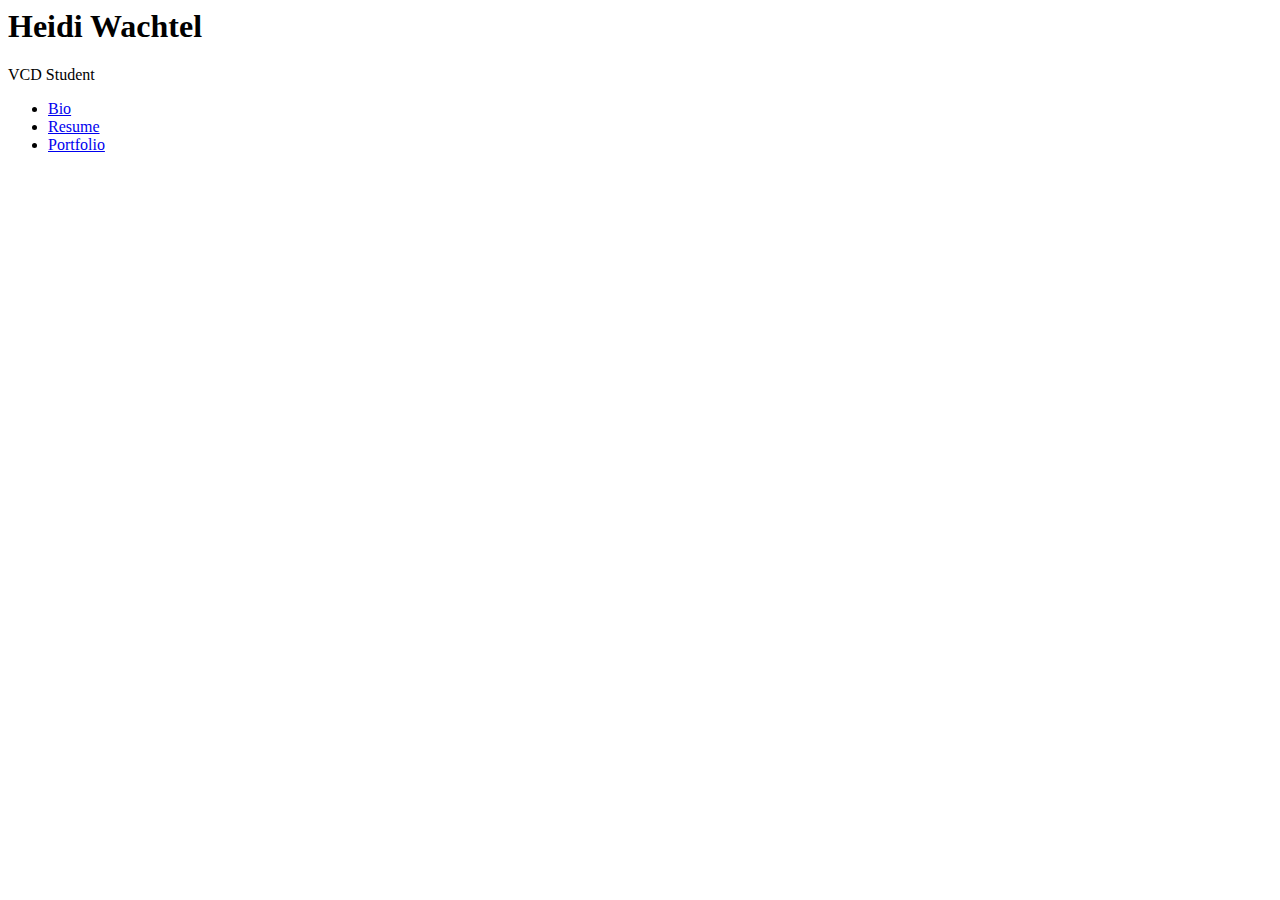
==== index.html @ 930e5cf6 "links added" ====
<html>
<head>
	<title>Heidi Wachtel</title>

	<style type="text/css">

	</style>

</head>
<body>

	<h1>Heidi Wachtel</h1>

	<p>VCD Student</p>

	<ul>
		<li><a href="bio.html.html">Bio</a></li>
		<li><a href="resume.html.html">Resume</a></li>
		<li><a href="portfolio.html.html">Portfolio</a></li>
	</ul>
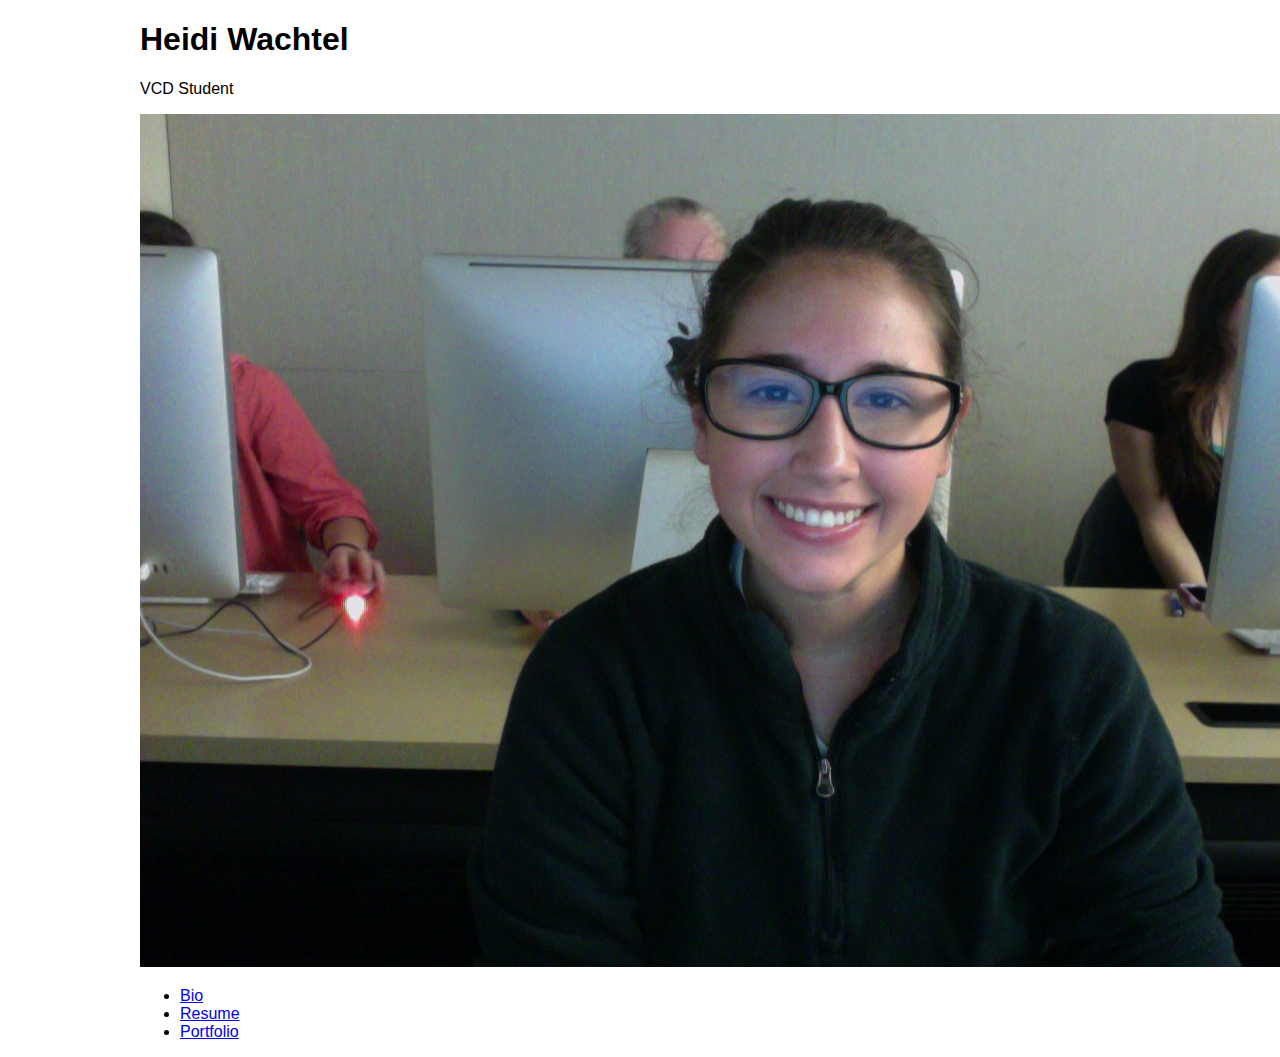
==== commit f5840f85: "css folder added" ====
--- a/index.html
+++ b/index.html
@@ -1,20 +1,36 @@
-<html>
+<!doctype html>
+<html lang="en">
 <head>
-	<title>Heidi Wachtel</title>
+  <meta charset="UTF-8" />
+  <title>Heidi Wachtel</title>
+	
+ <link rel="icon" href="favicon.ico">	
+ 
+  <link rel="stylesheet" href="css/normalize.css">
+  <link rel="stylesheet" href="css/grid.css">				
+  <link rel="stylesheet" href="css/styles.css">	
 
-	<style type="text/css">
+  <link href='http://fonts.googleapis.com/css?family=Lobster' rel='stylesheet' type='text/css'>
 
-	</style>
-
+	
 </head>
 <body>
-
-	<h1>Heidi Wachtel</h1>
+	
+	<div class="container">
+		
+			<h1>Heidi Wachtel</h1>
 
 	<p>VCD Student</p>
+	<img src="/img/me.jpg">
 
 	<ul>
 		<li><a href="bio.html.html">Bio</a></li>
 		<li><a href="resume.html.html">Resume</a></li>
 		<li><a href="portfolio.html.html">Portfolio</a></li>
-	</ul>+	</ul>	
+
+	</div>
+	
+  
+</body>
+</html>
--- a/css/grid.css
+++ b/css/grid.css
@@ -0,0 +1,48 @@
+/*
+ Width: 1000px
+ # Columns : 12 
+ Column width: 65px
+ Gutter : 20px 
+
+ */
+.grid_1 { width: 65px; }
+.grid_2 { width: 150px; }
+.grid_3 { width: 235px; }
+.grid_4 { width: 320px; }
+.grid_5 { width: 405px; }
+.grid_6 { width: 490px; }
+.grid_7 { width: 575px; }
+.grid_8 { width: 660px; }
+.grid_9 { width: 745px; }
+.grid_10 { width: 830px; }
+.grid_11 { width: 915px; }
+.grid_12 { width: 1000px; }
+
+.grid_1,
+.grid_2,
+.grid_3,
+.grid_4,
+.grid_5,
+.grid_6,
+.grid_7,
+.grid_8,
+.grid_9,
+.grid_10,
+.grid_11,
+.grid_12 {
+	margin: 0 20px 10px 0;
+	float: left;
+	display: block;
+}
+
+.alpha{margin-left:0px;}
+.omega{margin-right:0px;}
+
+.container{
+	width: 1000px; 
+	margin: auto;
+}
+
+
+
+.clear{clear:both;display:block;overflow:hidden;visibility:hidden;width:0;height:0}.clearfix:after{clear:both;content:' ';display:block;font-size:0;line-height:0;visibility:hidden;width:0;height:0}* html .clearfix,*:first-child+html .clearfix{zoom:1}--- a/css/styles.css
+++ b/css/styles.css
@@ -0,0 +1,3 @@
+body{
+	background:;
+}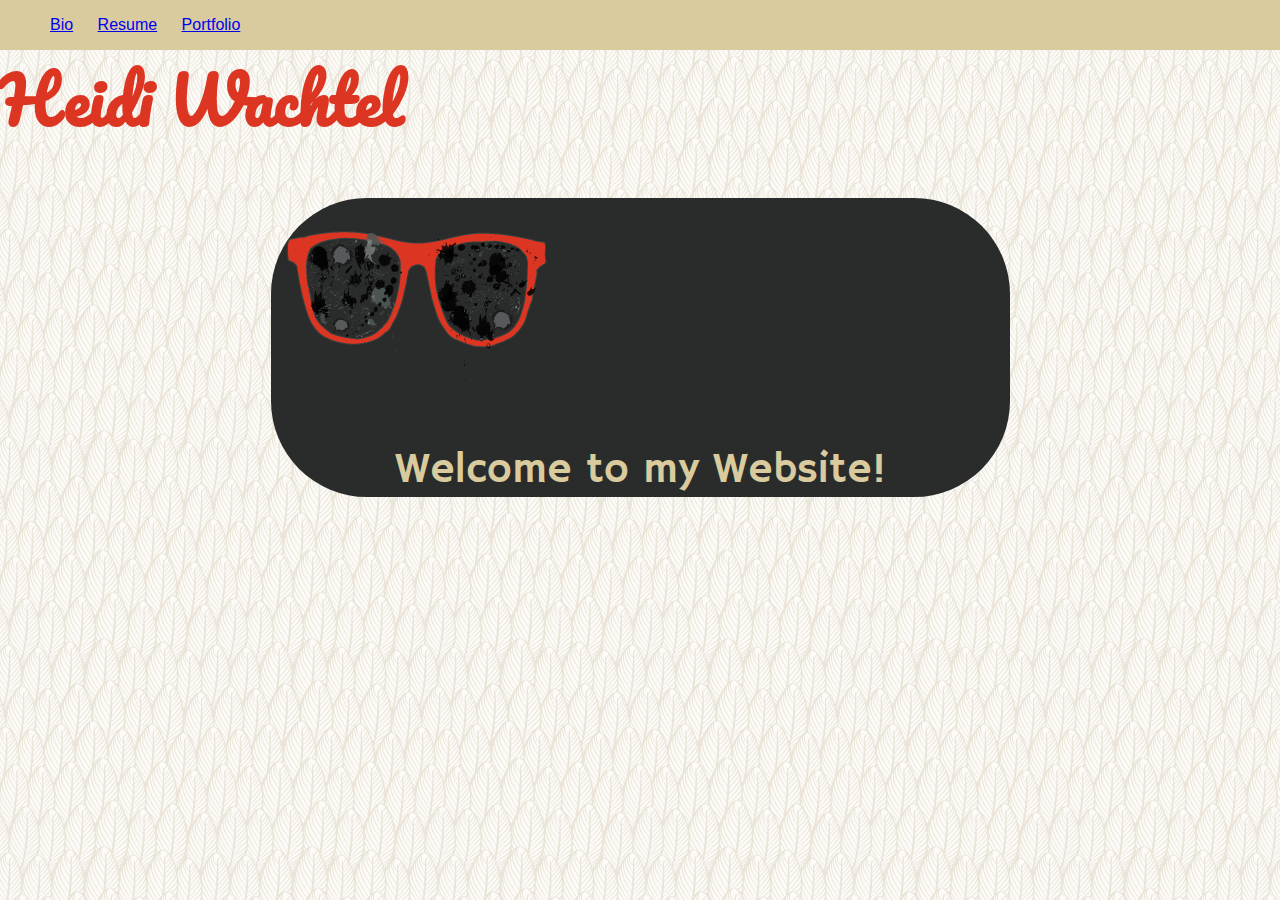
==== commit 85283235: "responsive" ====
--- a/index.html
+++ b/index.html
@@ -12,24 +12,29 @@
 
   <link href='http://fonts.googleapis.com/css?family=Lobster' rel='stylesheet' type='text/css'>
 
+  <link href='http://fonts.googleapis.com/css?family=Pacifico' rel='stylesheet' type='text/css'>
+
+  <link href='http://fonts.googleapis.com/css?family=Hammersmith+One' rel='stylesheet' type='text/css'>	
+
 	
 </head>
 <body>
 	
-	<div class="container">
+	
 		
 			<h1>Heidi Wachtel</h1>
-
-	<p>VCD Student</p>
-	<img src="/img/me.jpg">
-
+<div class="container">
+	<img src="img/glasses.png" alt="Their Logo">
+	<p>Welcome to my Website!</p>
+</div>
+<nav>
 	<ul>
 		<li><a href="bio.html.html">Bio</a></li>
 		<li><a href="resume.html.html">Resume</a></li>
 		<li><a href="portfolio.html.html">Portfolio</a></li>
 	</ul>	
-
-	</div>
+</nav>
+	
 	
   
 </body>
--- a/css/styles.css
+++ b/css/styles.css
@@ -1,3 +1,42 @@
+
+@media screen and (max-width:720px){
+	
+}
+
+
+
 body{
-	background:;
+	background:url("../img/upfeathers.png");
+}
+
+nav{
+	background:#D9CB9E;
+	position:fixed;
+	top:0;
+	width:100%;
+}
+
+li{
+	display:inline;
+	margin:0 10px;
+}
+
+h1{
+	font-family: 'Pacifico', cursive;
+	font-size: 4em;
+	color:#DC3522;
+}
+
+.container{
+	margin-top:2em;
+	border-radius:6em;
+	background:#2A2C2B;
+	width:739px;
+}
+
+p{
+	font-family:'Hammersmith One', sans-serif;
+	color:#D9CB9E;
+	font-size:42px;
+	text-align:center;
 }